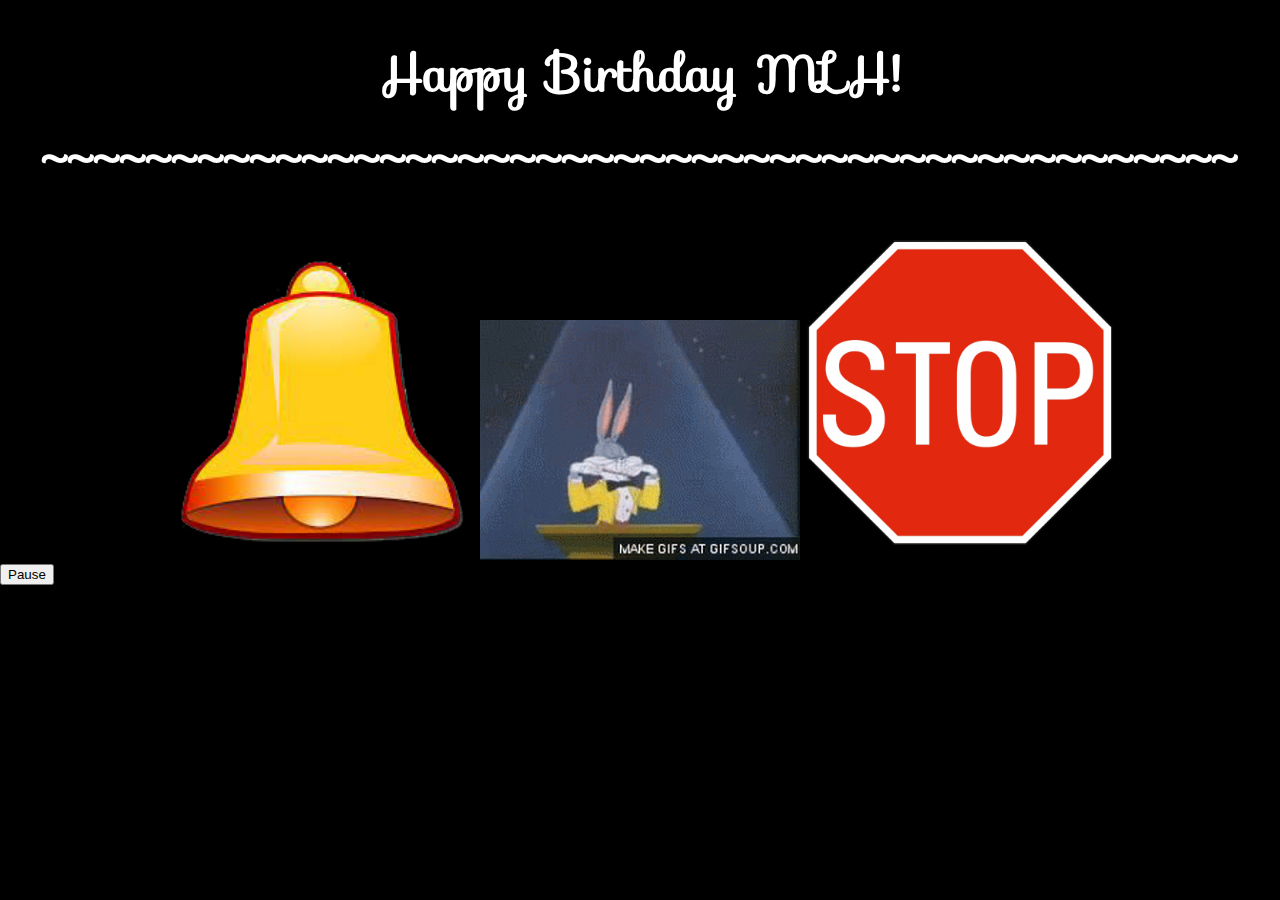
==== index.html @ 6dbda89b "bugs bunny is bae" ====
<!DOCTYPE html>
<html lang="en" >
<head>
  <meta charset="UTF-8">
  <title>Hacky Birthday</title>
  <link rel="stylesheet" href="./style.css">

  <link rel="stylesheet" href="https://fonts.googleapis.com/css?family=Sofia">

</head>
<body>
<!-- partial:index.partial.html -->
<div class="pyro">
  <div class="before"></div>
  <div class="after"></div>
</div>

<center><h1 style="font: ">Happy Birthday MLH!<br>~~~~~~~~~~~~~~~~~~~~~~~~~~~~~~~~~~~~~~~~~~~~~~</h1></center>


<div class=buttons>

  <center><input style="width: 25% !important;" type="image" src="bell.png" id="play" /><img style="width: 25% !important;" src="bugsConducting.gif"><input style="width: 25% !important;" type="image" src="stopSign.png" id="stop" /></center>

  
  
  <!--<button id=play>&#9658;</button> &nbsp;-->
  <button id=pause>Pause</button> &nbsp;
  <!--<button id=stop>Stop</button>-->
</div>
<article style='display: none !important;'>
  <p>Hacky birthday to you, hacky birthday to you, hacky birthday dear m l h, hacky birthday to you</p>
</article>
<!-- partial -->

  
</body>

<script src="text-to-speech.js"></script>

</html>
---- style.css ----
body {
  margin: 0;
  padding: 0;
  background: #000;
  overflow: hidden;
}

h1 {
  color: white; 
  font-family: "Sofia", sans-serif;
  font-size: 50px; 
}

.pyro > .before, .pyro > .after {
  position: absolute;
  width: 5px;
  height: 5px;
  border-radius: 50%;
  box-shadow: 0 0 #fff, 0 0 #fff, 0 0 #fff, 0 0 #fff, 0 0 #fff, 0 0 #fff, 0 0 #fff, 0 0 #fff, 0 0 #fff, 0 0 #fff, 0 0 #fff, 0 0 #fff, 0 0 #fff, 0 0 #fff, 0 0 #fff, 0 0 #fff, 0 0 #fff, 0 0 #fff, 0 0 #fff, 0 0 #fff, 0 0 #fff, 0 0 #fff, 0 0 #fff, 0 0 #fff, 0 0 #fff, 0 0 #fff, 0 0 #fff, 0 0 #fff, 0 0 #fff, 0 0 #fff, 0 0 #fff, 0 0 #fff, 0 0 #fff, 0 0 #fff, 0 0 #fff, 0 0 #fff, 0 0 #fff, 0 0 #fff, 0 0 #fff, 0 0 #fff, 0 0 #fff, 0 0 #fff, 0 0 #fff, 0 0 #fff, 0 0 #fff, 0 0 #fff, 0 0 #fff, 0 0 #fff, 0 0 #fff, 0 0 #fff, 0 0 #fff;
  -moz-animation: 1s bang ease-out infinite backwards, 1s gravity ease-in infinite backwards, 5s position linear infinite backwards;
  -webkit-animation: 1s bang ease-out infinite backwards, 1s gravity ease-in infinite backwards, 5s position linear infinite backwards;
  -o-animation: 1s bang ease-out infinite backwards, 1s gravity ease-in infinite backwards, 5s position linear infinite backwards;
  -ms-animation: 1s bang ease-out infinite backwards, 1s gravity ease-in infinite backwards, 5s position linear infinite backwards;
  animation: 1s bang ease-out infinite backwards, 1s gravity ease-in infinite backwards, 5s position linear infinite backwards;
}

.pyro > .after {
  -moz-animation-delay: 1.25s, 1.25s, 1.25s;
  -webkit-animation-delay: 1.25s, 1.25s, 1.25s;
  -o-animation-delay: 1.25s, 1.25s, 1.25s;
  -ms-animation-delay: 1.25s, 1.25s, 1.25s;
  animation-delay: 1.25s, 1.25s, 1.25s;
  -moz-animation-duration: 1.25s, 1.25s, 6.25s;
  -webkit-animation-duration: 1.25s, 1.25s, 6.25s;
  -o-animation-duration: 1.25s, 1.25s, 6.25s;
  -ms-animation-duration: 1.25s, 1.25s, 6.25s;
  animation-duration: 1.25s, 1.25s, 6.25s;
}

@-webkit-keyframes bang {
  to {
    box-shadow: 37px -367.6666666667px #008cff, 185px -193.6666666667px #ff00cc, 237px -408.6666666667px #003cff, -141px -350.6666666667px #2200ff, -239px -235.6666666667px #99ff00, -44px -173.6666666667px #00ff0d, 61px -255.6666666667px #ff6600, -95px 79.3333333333px #0037ff, 189px -12.6666666667px #008cff, 228px -237.6666666667px #ff00bf, 155px 62.3333333333px #d900ff, -44px -93.6666666667px #ff4d00, 218px -195.6666666667px #9d00ff, -35px 31.3333333333px #ff4000, -201px -73.6666666667px #80ff00, -112px 47.3333333333px #009dff, -183px 20.3333333333px #00ff6f, 218px 33.3333333333px #ff0088, -108px -176.6666666667px #fff200, 225px -185.6666666667px #3300ff, 249px -387.6666666667px #7300ff, 70px -357.6666666667px #ff00f2, 138px 29.3333333333px red, -238px -251.6666666667px #ffbb00, 6px 21.3333333333px #00a6ff, -140px -138.6666666667px #a6ff00, 128px -39.6666666667px #ff0033, 188px -12.6666666667px #33ff00, -201px -340.6666666667px #ff00a2, 61px -332.6666666667px #008cff, 198px -394.6666666667px #001eff, 232px -59.6666666667px #ff006a, -31px -72.6666666667px #00ff51, -135px -333.6666666667px #ffea00, -242px -269.6666666667px #ffd900, 179px -231.6666666667px #3300ff, 29px 54.3333333333px #002fff, 174px -345.6666666667px #ffbf00, -145px -320.6666666667px #ffee00, 114px -92.6666666667px #95ff00, 87px -96.6666666667px #b300ff, -106px -186.6666666667px #6600ff, -163px -334.6666666667px #00ffe1, 151px -286.6666666667px deepskyblue, 123px -134.6666666667px #ff6f00, -117px -214.6666666667px #ff1e00, -111px -236.6666666667px #9dff00, -172px -292.6666666667px #ff0040, 25px -322.6666666667px #ff004d, 54px -77.6666666667px #fb00ff, -109px -398.6666666667px #ff00b3;
  }
}
@-moz-keyframes bang {
  to {
    box-shadow: 37px -367.6666666667px #008cff, 185px -193.6666666667px #ff00cc, 237px -408.6666666667px #003cff, -141px -350.6666666667px #2200ff, -239px -235.6666666667px #99ff00, -44px -173.6666666667px #00ff0d, 61px -255.6666666667px #ff6600, -95px 79.3333333333px #0037ff, 189px -12.6666666667px #008cff, 228px -237.6666666667px #ff00bf, 155px 62.3333333333px #d900ff, -44px -93.6666666667px #ff4d00, 218px -195.6666666667px #9d00ff, -35px 31.3333333333px #ff4000, -201px -73.6666666667px #80ff00, -112px 47.3333333333px #009dff, -183px 20.3333333333px #00ff6f, 218px 33.3333333333px #ff0088, -108px -176.6666666667px #fff200, 225px -185.6666666667px #3300ff, 249px -387.6666666667px #7300ff, 70px -357.6666666667px #ff00f2, 138px 29.3333333333px red, -238px -251.6666666667px #ffbb00, 6px 21.3333333333px #00a6ff, -140px -138.6666666667px #a6ff00, 128px -39.6666666667px #ff0033, 188px -12.6666666667px #33ff00, -201px -340.6666666667px #ff00a2, 61px -332.6666666667px #008cff, 198px -394.6666666667px #001eff, 232px -59.6666666667px #ff006a, -31px -72.6666666667px #00ff51, -135px -333.6666666667px #ffea00, -242px -269.6666666667px #ffd900, 179px -231.6666666667px #3300ff, 29px 54.3333333333px #002fff, 174px -345.6666666667px #ffbf00, -145px -320.6666666667px #ffee00, 114px -92.6666666667px #95ff00, 87px -96.6666666667px #b300ff, -106px -186.6666666667px #6600ff, -163px -334.6666666667px #00ffe1, 151px -286.6666666667px deepskyblue, 123px -134.6666666667px #ff6f00, -117px -214.6666666667px #ff1e00, -111px -236.6666666667px #9dff00, -172px -292.6666666667px #ff0040, 25px -322.6666666667px #ff004d, 54px -77.6666666667px #fb00ff, -109px -398.6666666667px #ff00b3;
  }
}
@-o-keyframes bang {
  to {
    box-shadow: 37px -367.6666666667px #008cff, 185px -193.6666666667px #ff00cc, 237px -408.6666666667px #003cff, -141px -350.6666666667px #2200ff, -239px -235.6666666667px #99ff00, -44px -173.6666666667px #00ff0d, 61px -255.6666666667px #ff6600, -95px 79.3333333333px #0037ff, 189px -12.6666666667px #008cff, 228px -237.6666666667px #ff00bf, 155px 62.3333333333px #d900ff, -44px -93.6666666667px #ff4d00, 218px -195.6666666667px #9d00ff, -35px 31.3333333333px #ff4000, -201px -73.6666666667px #80ff00, -112px 47.3333333333px #009dff, -183px 20.3333333333px #00ff6f, 218px 33.3333333333px #ff0088, -108px -176.6666666667px #fff200, 225px -185.6666666667px #3300ff, 249px -387.6666666667px #7300ff, 70px -357.6666666667px #ff00f2, 138px 29.3333333333px red, -238px -251.6666666667px #ffbb00, 6px 21.3333333333px #00a6ff, -140px -138.6666666667px #a6ff00, 128px -39.6666666667px #ff0033, 188px -12.6666666667px #33ff00, -201px -340.6666666667px #ff00a2, 61px -332.6666666667px #008cff, 198px -394.6666666667px #001eff, 232px -59.6666666667px #ff006a, -31px -72.6666666667px #00ff51, -135px -333.6666666667px #ffea00, -242px -269.6666666667px #ffd900, 179px -231.6666666667px #3300ff, 29px 54.3333333333px #002fff, 174px -345.6666666667px #ffbf00, -145px -320.6666666667px #ffee00, 114px -92.6666666667px #95ff00, 87px -96.6666666667px #b300ff, -106px -186.6666666667px #6600ff, -163px -334.6666666667px #00ffe1, 151px -286.6666666667px deepskyblue, 123px -134.6666666667px #ff6f00, -117px -214.6666666667px #ff1e00, -111px -236.6666666667px #9dff00, -172px -292.6666666667px #ff0040, 25px -322.6666666667px #ff004d, 54px -77.6666666667px #fb00ff, -109px -398.6666666667px #ff00b3;
  }
}
@-ms-keyframes bang {
  to {
    box-shadow: 37px -367.6666666667px #008cff, 185px -193.6666666667px #ff00cc, 237px -408.6666666667px #003cff, -141px -350.6666666667px #2200ff, -239px -235.6666666667px #99ff00, -44px -173.6666666667px #00ff0d, 61px -255.6666666667px #ff6600, -95px 79.3333333333px #0037ff, 189px -12.6666666667px #008cff, 228px -237.6666666667px #ff00bf, 155px 62.3333333333px #d900ff, -44px -93.6666666667px #ff4d00, 218px -195.6666666667px #9d00ff, -35px 31.3333333333px #ff4000, -201px -73.6666666667px #80ff00, -112px 47.3333333333px #009dff, -183px 20.3333333333px #00ff6f, 218px 33.3333333333px #ff0088, -108px -176.6666666667px #fff200, 225px -185.6666666667px #3300ff, 249px -387.6666666667px #7300ff, 70px -357.6666666667px #ff00f2, 138px 29.3333333333px red, -238px -251.6666666667px #ffbb00, 6px 21.3333333333px #00a6ff, -140px -138.6666666667px #a6ff00, 128px -39.6666666667px #ff0033, 188px -12.6666666667px #33ff00, -201px -340.6666666667px #ff00a2, 61px -332.6666666667px #008cff, 198px -394.6666666667px #001eff, 232px -59.6666666667px #ff006a, -31px -72.6666666667px #00ff51, -135px -333.6666666667px #ffea00, -242px -269.6666666667px #ffd900, 179px -231.6666666667px #3300ff, 29px 54.3333333333px #002fff, 174px -345.6666666667px #ffbf00, -145px -320.6666666667px #ffee00, 114px -92.6666666667px #95ff00, 87px -96.6666666667px #b300ff, -106px -186.6666666667px #6600ff, -163px -334.6666666667px #00ffe1, 151px -286.6666666667px deepskyblue, 123px -134.6666666667px #ff6f00, -117px -214.6666666667px #ff1e00, -111px -236.6666666667px #9dff00, -172px -292.6666666667px #ff0040, 25px -322.6666666667px #ff004d, 54px -77.6666666667px #fb00ff, -109px -398.6666666667px #ff00b3;
  }
}
@keyframes bang {
  to {
    box-shadow: 37px -367.6666666667px #008cff, 185px -193.6666666667px #ff00cc, 237px -408.6666666667px #003cff, -141px -350.6666666667px #2200ff, -239px -235.6666666667px #99ff00, -44px -173.6666666667px #00ff0d, 61px -255.6666666667px #ff6600, -95px 79.3333333333px #0037ff, 189px -12.6666666667px #008cff, 228px -237.6666666667px #ff00bf, 155px 62.3333333333px #d900ff, -44px -93.6666666667px #ff4d00, 218px -195.6666666667px #9d00ff, -35px 31.3333333333px #ff4000, -201px -73.6666666667px #80ff00, -112px 47.3333333333px #009dff, -183px 20.3333333333px #00ff6f, 218px 33.3333333333px #ff0088, -108px -176.6666666667px #fff200, 225px -185.6666666667px #3300ff, 249px -387.6666666667px #7300ff, 70px -357.6666666667px #ff00f2, 138px 29.3333333333px red, -238px -251.6666666667px #ffbb00, 6px 21.3333333333px #00a6ff, -140px -138.6666666667px #a6ff00, 128px -39.6666666667px #ff0033, 188px -12.6666666667px #33ff00, -201px -340.6666666667px #ff00a2, 61px -332.6666666667px #008cff, 198px -394.6666666667px #001eff, 232px -59.6666666667px #ff006a, -31px -72.6666666667px #00ff51, -135px -333.6666666667px #ffea00, -242px -269.6666666667px #ffd900, 179px -231.6666666667px #3300ff, 29px 54.3333333333px #002fff, 174px -345.6666666667px #ffbf00, -145px -320.6666666667px #ffee00, 114px -92.6666666667px #95ff00, 87px -96.6666666667px #b300ff, -106px -186.6666666667px #6600ff, -163px -334.6666666667px #00ffe1, 151px -286.6666666667px deepskyblue, 123px -134.6666666667px #ff6f00, -117px -214.6666666667px #ff1e00, -111px -236.6666666667px #9dff00, -172px -292.6666666667px #ff0040, 25px -322.6666666667px #ff004d, 54px -77.6666666667px #fb00ff, -109px -398.6666666667px #ff00b3;
  }
}
@-webkit-keyframes gravity {
  to {
    transform: translateY(200px);
    -moz-transform: translateY(200px);
    -webkit-transform: translateY(200px);
    -o-transform: translateY(200px);
    -ms-transform: translateY(200px);
    opacity: 0;
  }
}
@-moz-keyframes gravity {
  to {
    transform: translateY(200px);
    -moz-transform: translateY(200px);
    -webkit-transform: translateY(200px);
    -o-transform: translateY(200px);
    -ms-transform: translateY(200px);
    opacity: 0;
  }
}
@-o-keyframes gravity {
  to {
    transform: translateY(200px);
    -moz-transform: translateY(200px);
    -webkit-transform: translateY(200px);
    -o-transform: translateY(200px);
    -ms-transform: translateY(200px);
    opacity: 0;
  }
}
@-ms-keyframes gravity {
  to {
    transform: translateY(200px);
    -moz-transform: translateY(200px);
    -webkit-transform: translateY(200px);
    -o-transform: translateY(200px);
    -ms-transform: translateY(200px);
    opacity: 0;
  }
}
@keyframes gravity {
  to {
    transform: translateY(200px);
    -moz-transform: translateY(200px);
    -webkit-transform: translateY(200px);
    -o-transform: translateY(200px);
    -ms-transform: translateY(200px);
    opacity: 0;
  }
}
@-webkit-keyframes position {
  0%, 19.9% {
    margin-top: 10%;
    margin-left: 40%;
  }
  20%, 39.9% {
    margin-top: 40%;
    margin-left: 30%;
  }
  40%, 59.9% {
    margin-top: 20%;
    margin-left: 70%;
  }
  60%, 79.9% {
    margin-top: 30%;
    margin-left: 20%;
  }
  80%, 99.9% {
    margin-top: 30%;
    margin-left: 80%;
  }
}
@-moz-keyframes position {
  0%, 19.9% {
    margin-top: 10%;
    margin-left: 40%;
  }
  20%, 39.9% {
    margin-top: 40%;
    margin-left: 30%;
  }
  40%, 59.9% {
    margin-top: 20%;
    margin-left: 70%;
  }
  60%, 79.9% {
    margin-top: 30%;
    margin-left: 20%;
  }
  80%, 99.9% {
    margin-top: 30%;
    margin-left: 80%;
  }
}
@-o-keyframes position {
  0%, 19.9% {
    margin-top: 10%;
    margin-left: 40%;
  }
  20%, 39.9% {
    margin-top: 40%;
    margin-left: 30%;
  }
  40%, 59.9% {
    margin-top: 20%;
    margin-left: 70%;
  }
  60%, 79.9% {
    margin-top: 30%;
    margin-left: 20%;
  }
  80%, 99.9% {
    margin-top: 30%;
    margin-left: 80%;
  }
}
@-ms-keyframes position {
  0%, 19.9% {
    margin-top: 10%;
    margin-left: 40%;
  }
  20%, 39.9% {
    margin-top: 40%;
    margin-left: 30%;
  }
  40%, 59.9% {
    margin-top: 20%;
    margin-left: 70%;
  }
  60%, 79.9% {
    margin-top: 30%;
    margin-left: 20%;
  }
  80%, 99.9% {
    margin-top: 30%;
    margin-left: 80%;
  }
}
@keyframes position {
  0%, 19.9% {
    margin-top: 10%;
    margin-left: 40%;
  }
  20%, 39.9% {
    margin-top: 40%;
    margin-left: 30%;
  }
  40%, 59.9% {
    margin-top: 20%;
    margin-left: 70%;
  }
  60%, 79.9% {
    margin-top: 30%;
    margin-left: 20%;
  }
  80%, 99.9% {
    margin-top: 30%;
    margin-left: 80%;
  }
}
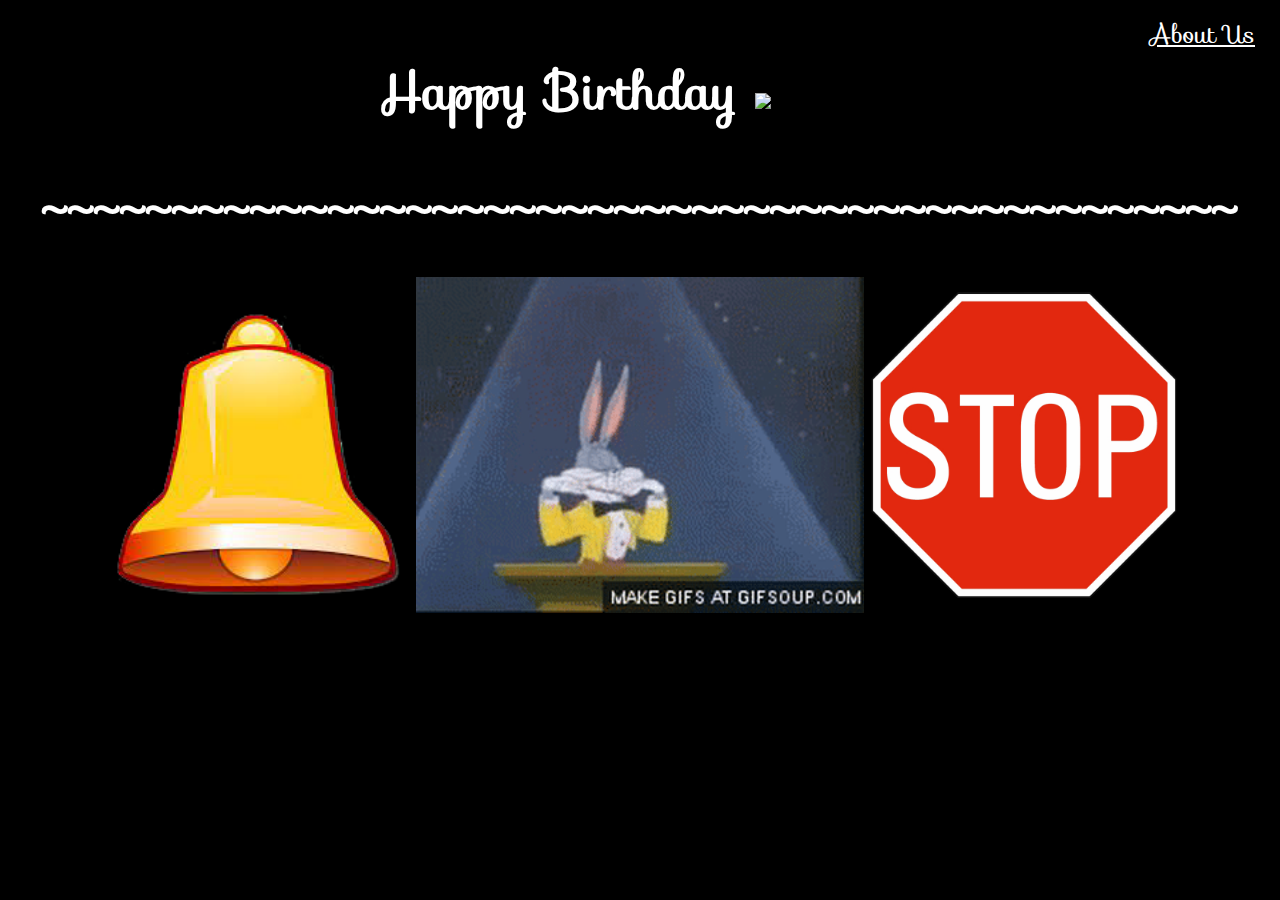
==== commit da92826f: "added an "about us" page" ====
--- a/index.html
+++ b/index.html
@@ -15,18 +15,29 @@
   <div class="after"></div>
 </div>
 
-<center><h1 style="font: ">Happy Birthday MLH!<br>~~~~~~~~~~~~~~~~~~~~~~~~~~~~~~~~~~~~~~~~~~~~~~</h1></center>
+
+<!--
+  <ul id="parent">
+    <li><img style="width: 20% !important;" src="mlh-logo.png" ></li>
+    <li><h1>Happy Birthday MLH!</h1></li>
+    <li><img style="width: 20% !important;" src="mlh-logo.png" ></li>
+</ul>
+
+-->
+<a href="about-us.html" style='color: white; float: right !important; font-size: 25px; padding-right: 25px;padding-top: 15px'>About Us</a>
+<br>
+<center>
+<h1>Happy Birthday <img src="mlh-logo.png" style='width: 10% !important;'></h1>
+
+  <h1>~~~~~~~~~~~~~~~~~~~~~~~~~~~~~~~~~~~~~~~~~~~~~~</h1>
+
+</center>
 
 
 <div class=buttons>
 
-  <center><input style="width: 25% !important;" type="image" src="bell.png" id="play" /><img style="width: 25% !important;" src="bugsConducting.gif"><input style="width: 25% !important;" type="image" src="stopSign.png" id="stop" /></center>
+  <center><input style="width: 25% !important;" type="image" src="bell.png" id="play" /><img style="width: 35% !important;" src="bugsConducting.gif"><input style="width: 25% !important;" type="image" src="stopSign.png" id="stop" /></center>
 
-  
-  
-  <!--<button id=play>&#9658;</button> &nbsp;-->
-  <button id=pause>Pause</button> &nbsp;
-  <!--<button id=stop>Stop</button>-->
 </div>
 <article style='display: none !important;'>
   <p>Hacky birthday to you, hacky birthday to you, hacky birthday dear m l h, hacky birthday to you</p>
--- a/style.css
+++ b/style.css
@@ -5,7 +5,7 @@
   overflow: hidden;
 }
 
-h1 {
+a, h1 {
   color: white; 
   font-family: "Sofia", sans-serif;
   font-size: 50px; 
@@ -223,3 +223,20 @@
   }
 }
 
+#parent {
+  list-style: none;
+  width: 100%;
+  margin: 0;
+  padding: 0;
+  white-space: nowrap;
+  overflow-x: auto;
+  overflow-y: hidden;
+}
+
+#parent > li {
+  display: inline-block;
+  width: 25%;
+  
+}
+
+
